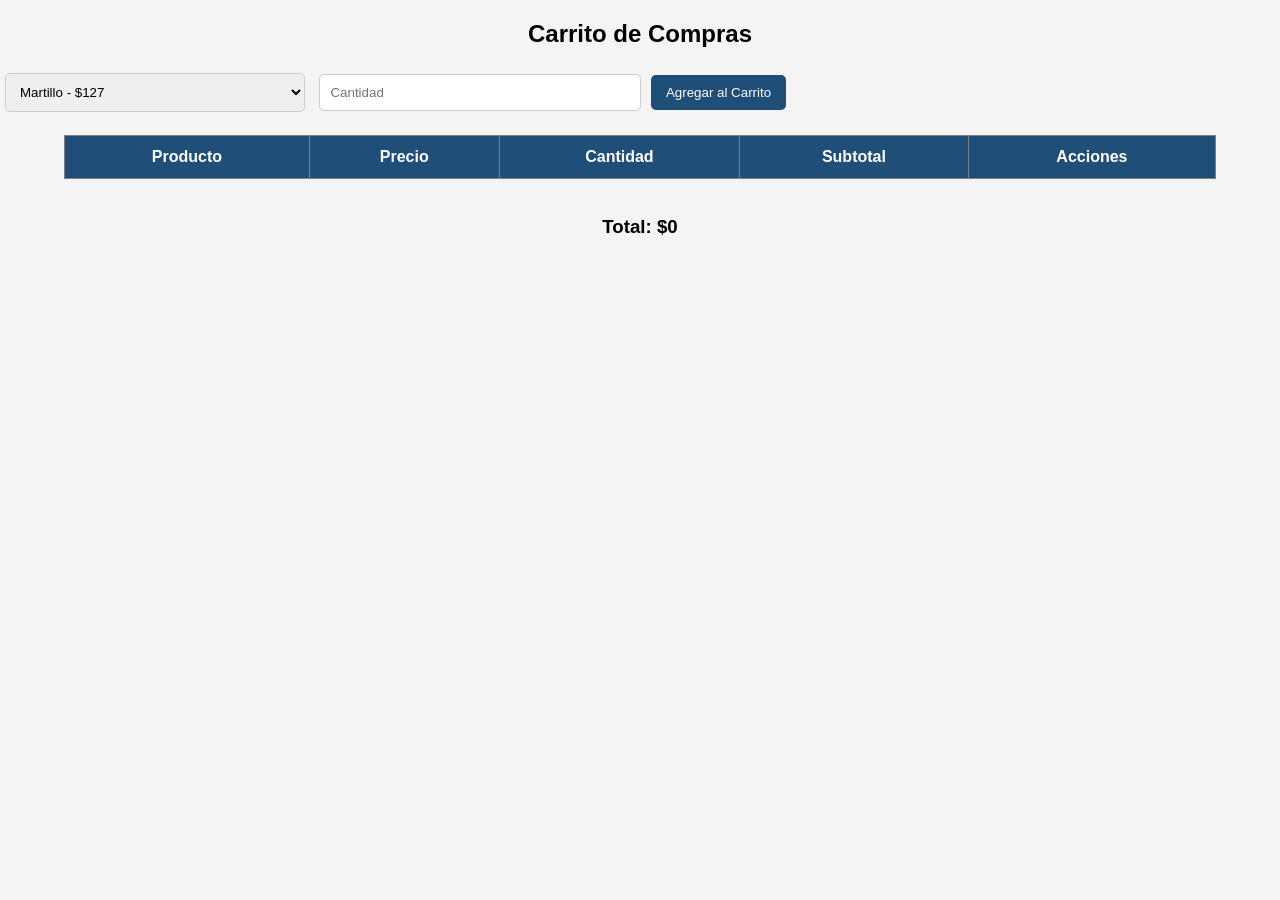
==== carrito.html @ cdb2f707 "Add files via upload" ====
<!DOCTYPE html>
<html lang="es">
<head>
    <meta charset="UTF-8">
    <title>Carrito de Compras</title>
    <link rel="stylesheet" href="css/estilos.css">
</head>
<body>

<h2>Carrito de Compras</h2>

<select id="producto">
    <option value="Martillo|150">Martillo - $127</option>
    <option value="Taladro|1200">Taladro - $1200</option>
    <option value="Destornillador|80">Destornillador - $80</option>
    <option value="Pintura|350">Pintura - $350</option>
    <option value="Llave Inglesa|250">Llave Inglesa - $250</option>
    <option value="Pinzas|180">Pinzas - $180</option>
    <option value="Serrucho|220">Serrucho - $220</option>
    <option value="Cinta Métrica|90">Cinta Métrica - $90</option>
    <option value="Escalera|1800">Escalera - $1800</option>
    <option value="Caja de Herramientas|950">Caja de Herramientas - $950</option>
</select>

<input type="number" id="cantidad" placeholder="Cantidad">

<button onclick="agregarCarrito()">
    Agregar al Carrito
</button>

<br><br>

<table border="1" id="tablaCarrito">
    <tr>
        <th>Producto</th>
        <th>Precio</th>
        <th>Cantidad</th>
        <th>Subtotal</th>
        <th>Acciones</th>
    </tr>
</table>

<br>

<h3>Total: $<span id="total">0</span></h3>

<script src="js/carrito.js"></script>

</body>
</html>
---- css/estilos.css ----
/* ESTILO GENERAL */
body{
    font-family: Arial, sans-serif;
    margin: 0;
    padding: 0;
    background-color: #f4f4f4;
}

/* ENCABEZADO */
header{
    background-color: #1f4e79;
    color: white;
    text-align: center;
    padding: 20px;
}

.logo{
    width: 120px;
    height: auto;
}

/* MENÚ */
nav{
    background-color: #333;
    text-align: center;
    padding: 12px;
}

nav a{
    color: white;
    text-decoration: none;
    margin: 0 15px;
    font-weight: bold;
}

nav a:hover{
    color: #ffd700;
}

/* BANNER */
.banner img{
    width: 100%;
    height: 350px;
    object-fit: cover;
}

/* SECCIONES */
section{
    padding: 20px;
}

.bienvenida{
    text-align: center;
    background: white;
    margin: 20px;
    padding: 20px;
    border-radius: 10px;
}

/* PRODUCTOS DESTACADOS */
.productos-destacados{
    text-align: center;
}

.galeria{
    display: flex;
    flex-wrap: wrap;
    justify-content: center;
    gap: 20px;
}

.producto{
    background: white;
    width: 220px;
    padding: 15px;
    border-radius: 10px;
    box-shadow: 0px 2px 8px rgba(0,0,0,0.2);
}

.producto img{
    width: 100%;
    height: 150px;
    object-fit: cover;
    border-radius: 5px;
}

/* FORMULARIOS */
input,
select{
    width: 300px;
    padding: 10px;
    margin: 5px;
    border: 1px solid #ccc;
    border-radius: 5px;
}

button{
    background-color: #1f4e79;
    color: white;
    border: none;
    padding: 10px 15px;
    border-radius: 5px;
    cursor: pointer;
}

button:hover{
    background-color: #163a5c;
}

/* TABLAS */
table{
    width: 90%;
    margin: auto;
    border-collapse: collapse;
    background: white;
}

table th{
    background-color: #1f4e79;
    color: white;
    padding: 12px;
}

table td{
    padding: 10px;
    text-align: center;
}

table tr:nth-child(even){
    background-color: #f2f2f2;
}

/* TÍTULOS */
h1,h2,h3{
    text-align: center;
}

/* FOOTER */
footer{
    background-color: #333;
    color: white;
    text-align: center;
    padding: 15px;
    margin-top: 20px;
}

/* RESPONSIVE */
@media(max-width:768px){

    .galeria{
        flex-direction: column;
        align-items: center;
    }

    input,
    select{
        width: 90%;
    }

    table{
        width: 100%;
    }
}
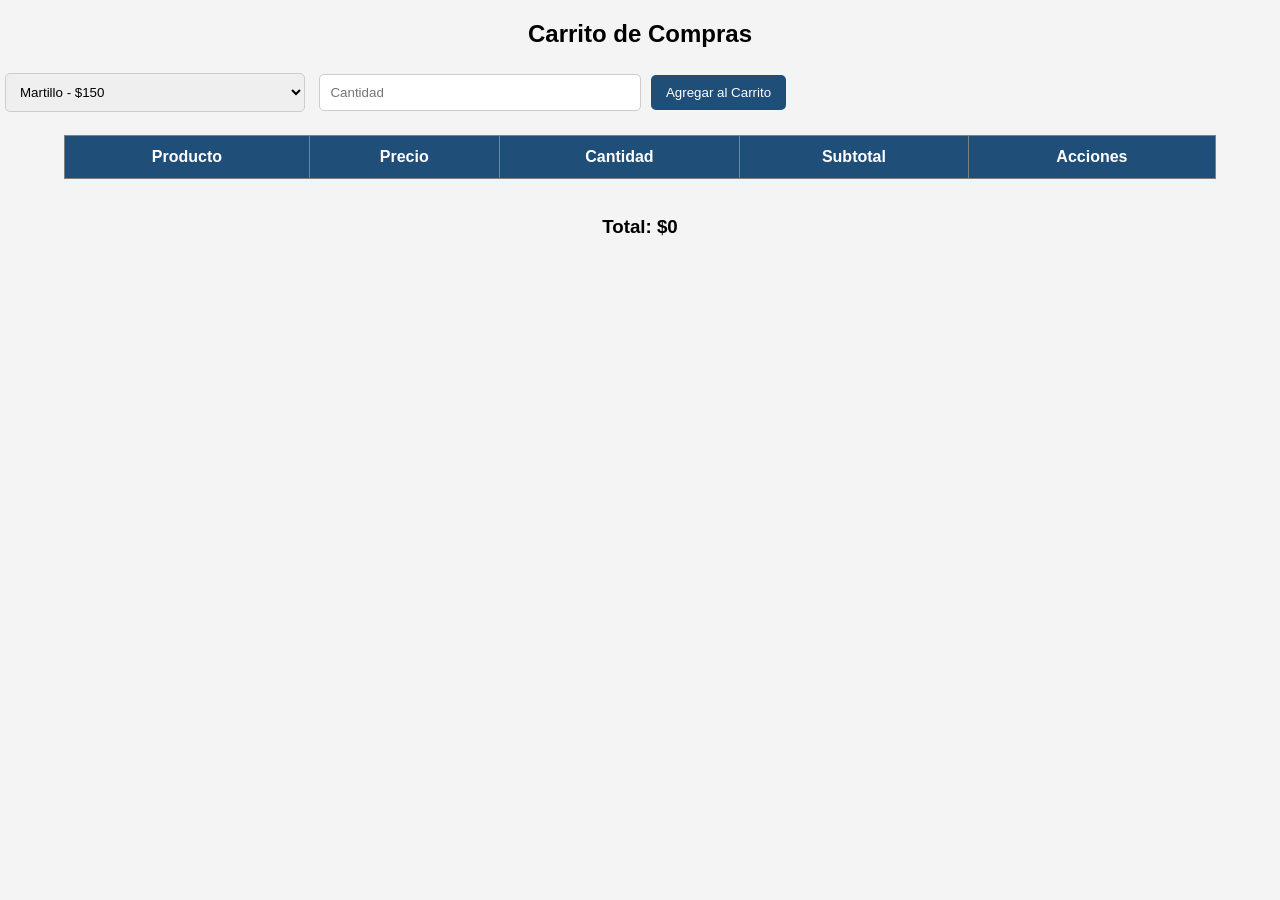
==== commit c403d802: "Update Martillo price in carrito.html" ====
--- a/carrito.html
+++ b/carrito.html
@@ -10,7 +10,7 @@
 <h2>Carrito de Compras</h2>
 
 <select id="producto">
-    <option value="Martillo|150">Martillo - $127</option>
+    <option value="Martillo|150">Martillo - $150</option>
     <option value="Taladro|1200">Taladro - $1200</option>
     <option value="Destornillador|80">Destornillador - $80</option>
     <option value="Pintura|350">Pintura - $350</option>
@@ -47,4 +47,4 @@
 <script src="js/carrito.js"></script>
 
 </body>
-</html>+</html>
